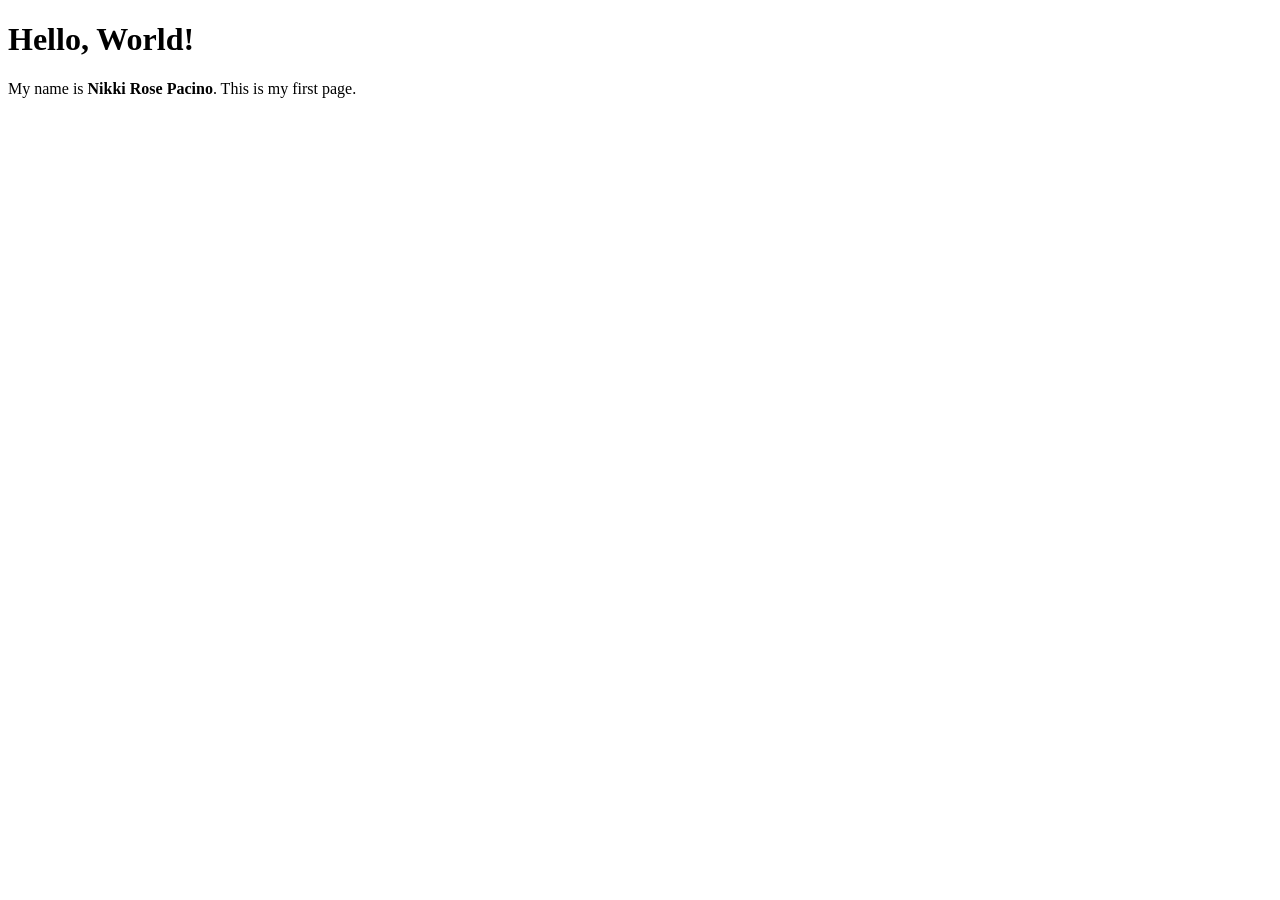
==== index.html @ c21c9238 "Initial commit - my first site" ====
<!DOCTYPE html>
<html lang="en">
<head>
  <meta charset="UTF-8">
  <meta name="viewport" content="width=device-width, initial-scale=1">
  <title>My First Site</title>
  <link rel="stylesheet" href="css/styles.css">
</head>
<body>
  <h1>Hello, World!</h1>
  <p>My name is <strong>Nikki Rose Pacino</strong>. This is my first page.</p>
</body>
</html>
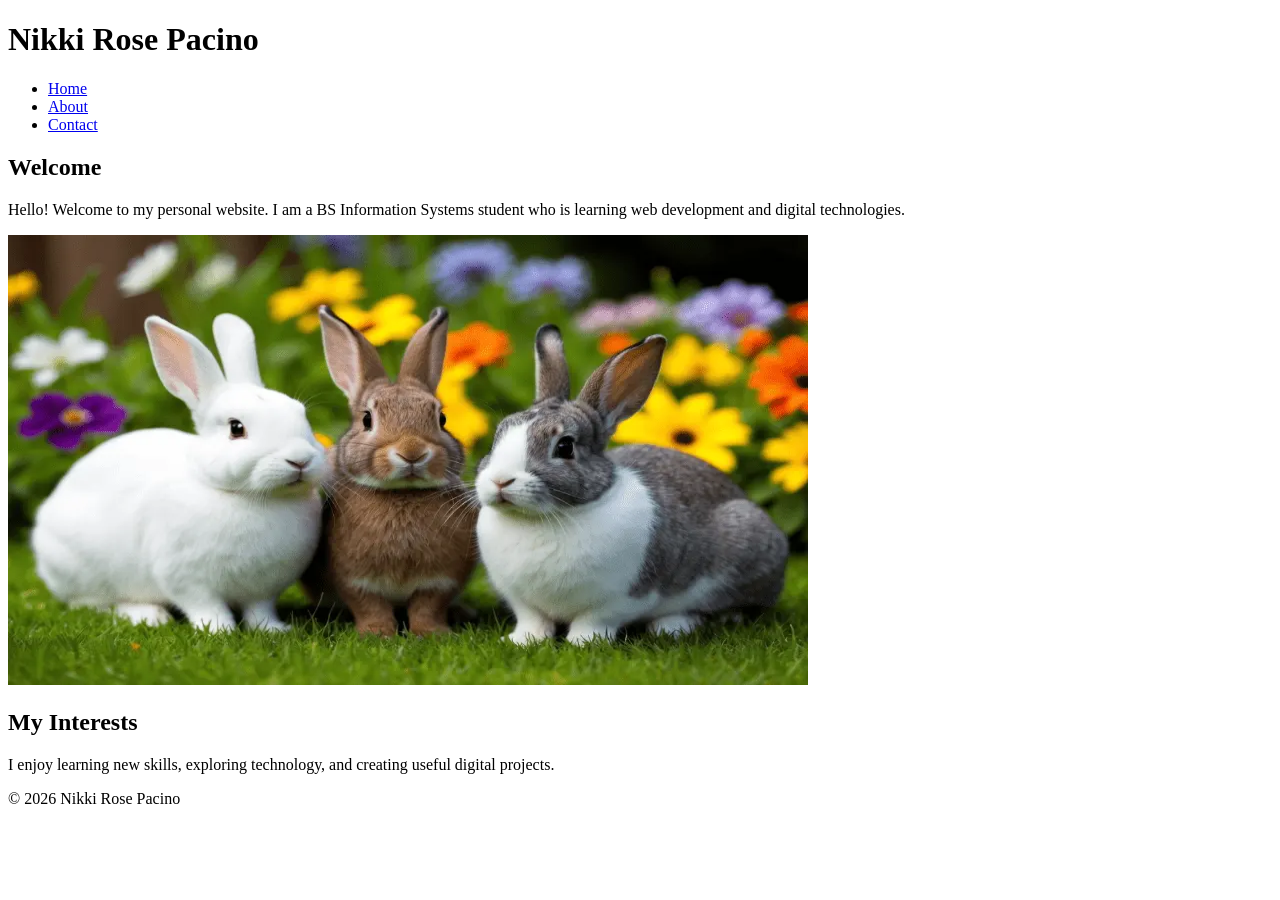
==== commit 0972787e: "Add SEO and social metadata" ====
--- a/index.html
+++ b/index.html
@@ -1,14 +1,65 @@
+
 <!DOCTYPE html>
 <html lang="en">
 <head>
   <meta charset="UTF-8">
   <meta name="viewport" content="width=device-width, initial-scale=1">
-  <title>My First Site</title>
-  <link rel="stylesheet" href="css/styles.css">
+  <title>Home | Nikki Rose Pacino</title>
+  <meta name="description"
+        content="Welcome to my personal website where I share my background, interests, and web development projects.">
+  <link rel="canonical"
+        href="https://YOUR-DOMAIN.com/index.html">
+  <meta property="og:type" content="website">
+  <meta property="og:title" content="Home | Nikki Rose Pacino">
+  <meta property="og:description"
+        content="Explore my background, interests, and web development projects.">
+  <meta property="og:image"
+        content="https://YOUR-DOMAIN.com/assets/hero-md.webp">
+  <meta property="og:url"
+        content="https://YOUR-DOMAIN.com/index.html">
+  <meta name="twitter:card" content="summary_large_image">
 </head>
 <body>
-  <h1>Hello, World!</h1>
-  <p>My name is <strong>Nikki Rose Pacino</strong>. This is my first page.</p>
+  <header>
+    <h1>Nikki Rose Pacino</h1>
+    <nav aria-label="Main navigation">
+      <ul>
+        <li><a href="index.html">Home</a></li>
+        <li><a href="about.html">About</a></li>
+        <li><a href="contact.html">Contact</a></li>
+      </ul>
+    </nav>
+  </header>
+
+  <main>
+    <article>
+      <h2>Welcome</h2>
+      <p>Hello! Welcome to my personal website.
+        I am a BS Information Systems student who is
+        learning web development and digital technologies.</p>
+    </article>
+
+    <picture>
+      <source type="image/webp"
+              srcset="assets/hero-sm.webp 400w,
+                      assets/hero-md.webp 800w,
+                      assets/hero-lg.webp 1600w"
+              sizes="(max-width: 600px) 90vw, 800px">
+      <img src="assets/hero-original.jpeg"
+           alt="Three rabbits sitting in grass among colorful flowers"
+           width="800" height="450"
+           loading="lazy">
+    </picture>
+
+    <section aria-labelledby="interests">
+      <h2 id="interests">My Interests</h2>
+      <p>I enjoy learning new skills, exploring technology,
+        and creating useful digital projects.</p>
+    </section>
+  </main>
+
+  <footer>
+    <p>&copy; 2026 Nikki Rose Pacino</p>
+  </footer>
 </body>
-</html>
-
+</html>
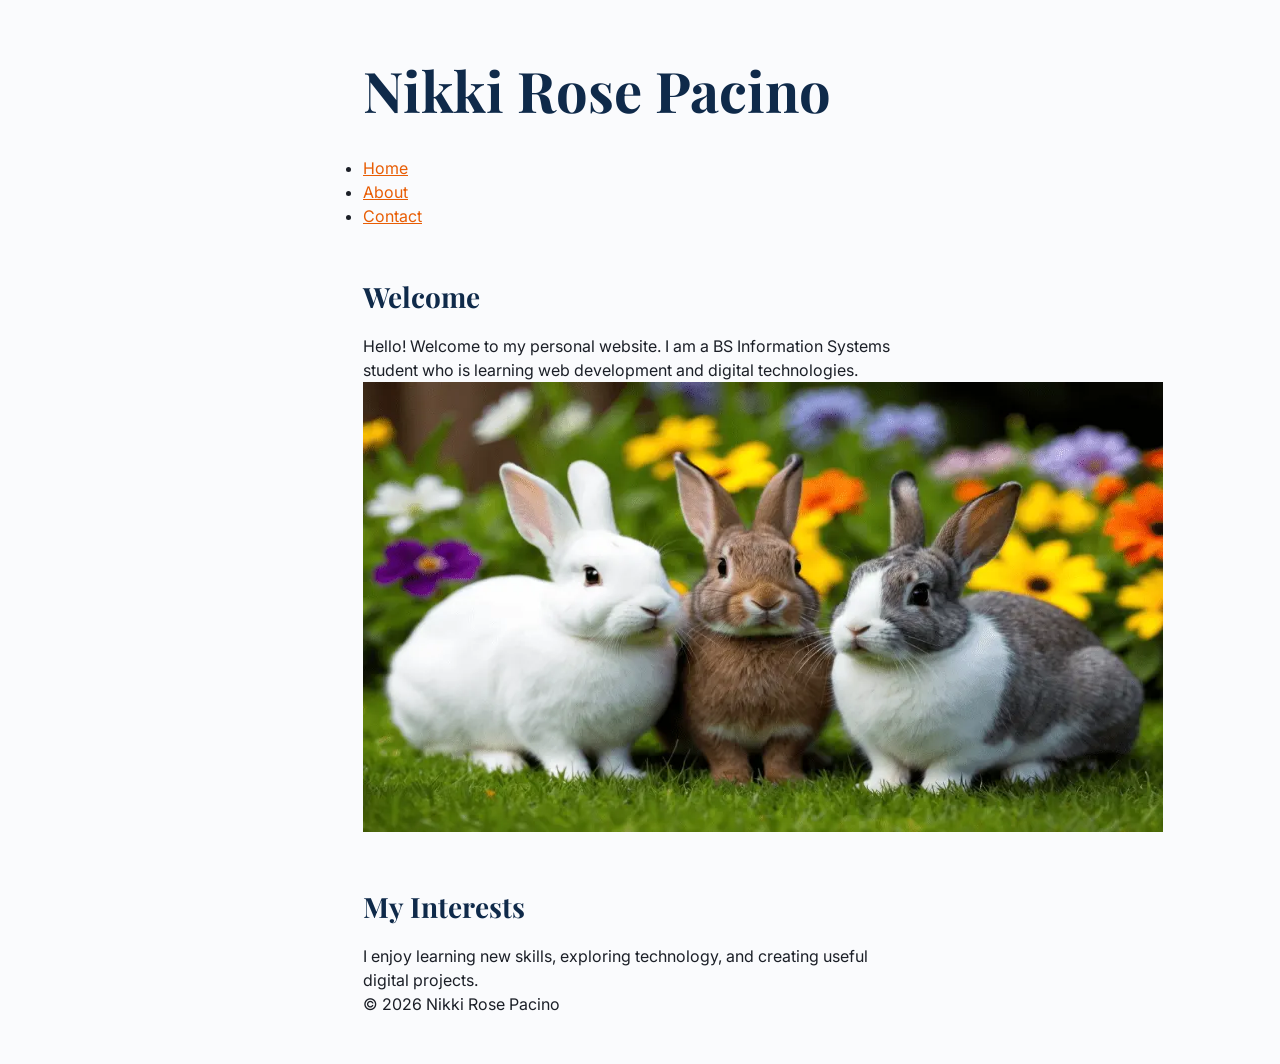
==== commit f42d86b4: "Fix stylesheet loading" ====
--- a/index.html
+++ b/index.html
@@ -4,19 +4,24 @@
 <head>
   <meta charset="UTF-8">
   <meta name="viewport" content="width=device-width, initial-scale=1">
-  <title>Home | Nikki Rose Pacino</title>
+  <link rel="stylesheet" href="css/styles.css">
+  <link rel="preconnect" href="https://fonts.googleapis.com">
+  <link rel="preconnect" href="https://fonts.gstatic.com" crossorigin>
+  <link href="https://fonts.googleapis.com/css2?family=Inter:wght@400;600&family=Playfair+Display:wght@700&display=swap" rel="stylesheet">
+  <title>Nikki Rose C. Pacino | Personal Website and Portfolio</title>
   <meta name="description"
-        content="Welcome to my personal website where I share my background, interests, and web development projects.">
+        content="Welcome to the personal website of Nikki Rose C. Pacino, featuring my background, interests, education, and web development projects. Feel free to join me in my journey towards becoming a skilled web developer and digital technology enthusiast.">
   <link rel="canonical"
-        href="https://YOUR-DOMAIN.com/index.html">
+        href="https://pacinonikki11-blip.github.io/my-first-site/">
+  <meta property="og:site_name" content="Nikki Rose C. Pacino">
   <meta property="og:type" content="website">
-  <meta property="og:title" content="Home | Nikki Rose Pacino">
+  <meta property="og:title" content="Nikki Rose C. Pacino | Personal Website and Portfolio">
   <meta property="og:description"
-        content="Explore my background, interests, and web development projects.">
+        content="Discover my background, interests, and web development projects.">
   <meta property="og:image"
-        content="https://YOUR-DOMAIN.com/assets/hero-md.webp">
+        content="https://pacinonikki11-blip.github.io/my-first-site/assets/hero-lg.webp">
   <meta property="og:url"
-        content="https://YOUR-DOMAIN.com/index.html">
+        content="https://pacinonikki11-blip.github.io/my-first-site/">
   <meta name="twitter:card" content="summary_large_image">
 </head>
 <body>
--- a/css/styles.css
+++ b/css/styles.css
@@ -0,0 +1,140 @@
+:root {
+  --clr-navy: #0F2A4A;
+  --clr-accent: #E85D04;
+  --clr-text: #1B1F27;
+  --clr-muted: #5B6472;
+  --clr-bg: #FAFBFD;
+
+  --font-body: "Inter", system-ui, sans-serif;
+  --font-heading: "Playfair Display", Georgia, serif;
+
+  --space-xs: 0.5rem;
+  --space-sm: 1rem;
+  --space-md: 1.5rem;
+  --space-lg: 3rem;
+}
+
+* {
+  box-sizing: border-box;
+  margin: 0;
+  padding: 0;
+}
+
+body {
+  font-family: var(--font-body);
+  color: var(--clr-text);
+  background: var(--clr-bg);
+  line-height: 1.5;
+  padding: var(--space-lg);
+  max-width: 65ch;
+  margin: 0 auto;
+}
+
+h1, h2, h3 {
+  font-family: var(--font-heading);
+  color: var(--clr-navy);
+}
+
+h1 {
+  font-size: clamp(2rem, 5vw, 3.5rem);
+  margin-bottom: var(--space-md);
+}
+
+h2 {
+  font-size: 1.75rem;
+  margin: var(--space-lg) 0 var(--space-sm);
+}
+
+a {
+  color: var(--clr-accent);
+}
+
+/* Exercise 2: Box model */
+.card {
+  width: 200px;
+  padding: 24px;
+  border: 4px solid var(--clr-accent);
+  margin: 16px;
+  background: white;
+}
+
+/* Exercise 3: Flexbox navigation */
+.site-header {
+  display: flex;
+  align-items: center;
+  justify-content: space-between;
+  gap: var(--space-sm);
+  padding: var(--space-sm) var(--space-md);
+  background: var(--clr-navy);
+  color: white;
+  max-width: none;
+  margin: 0 -3rem var(--space-lg);
+}
+
+.site-header .logo {
+  color: white;
+  font-weight: 700;
+  text-decoration: none;
+}
+
+.nav-links {
+  list-style: none;
+  display: flex;
+  gap: var(--space-md);
+}
+
+.nav-links a {
+  color: white;
+  text-decoration: none;
+}
+
+.nav-links a:hover,
+.nav-links a.current {
+  color: var(--clr-accent);
+}
+
+.nav-links a.current {
+  text-decoration: underline;
+  text-underline-offset: 5px;
+}
+
+/* Exercise 4: Responsive grid */
+.grid {
+  display: grid;
+  grid-template-columns: repeat(auto-fit, minmax(220px, 1fr));
+  gap: var(--space-md);
+  margin-top: var(--space-md);
+}
+
+.grid .card {
+  width: auto;
+  padding: var(--space-md);
+  border: none;
+  border-radius: 12px;
+  margin: 0;
+  background: white;
+  box-shadow: 0 2px 6px rgba(0, 0, 0, 0.06);
+}
+
+.card h3 {
+  color: var(--clr-navy);
+  margin-bottom: var(--space-xs);
+}
+
+@media (prefers-color-scheme: dark) {
+  :root {
+    --clr-navy: #B8D8FF;
+    --clr-text: #F1F5F9;
+    --clr-muted: #B0BAC8;
+    --clr-bg: #111827;
+  }
+
+  .grid .card,
+  .card {
+    background: #1F2937;
+  }
+
+  .site-header {
+    background: #080F1B;
+  }
+}
